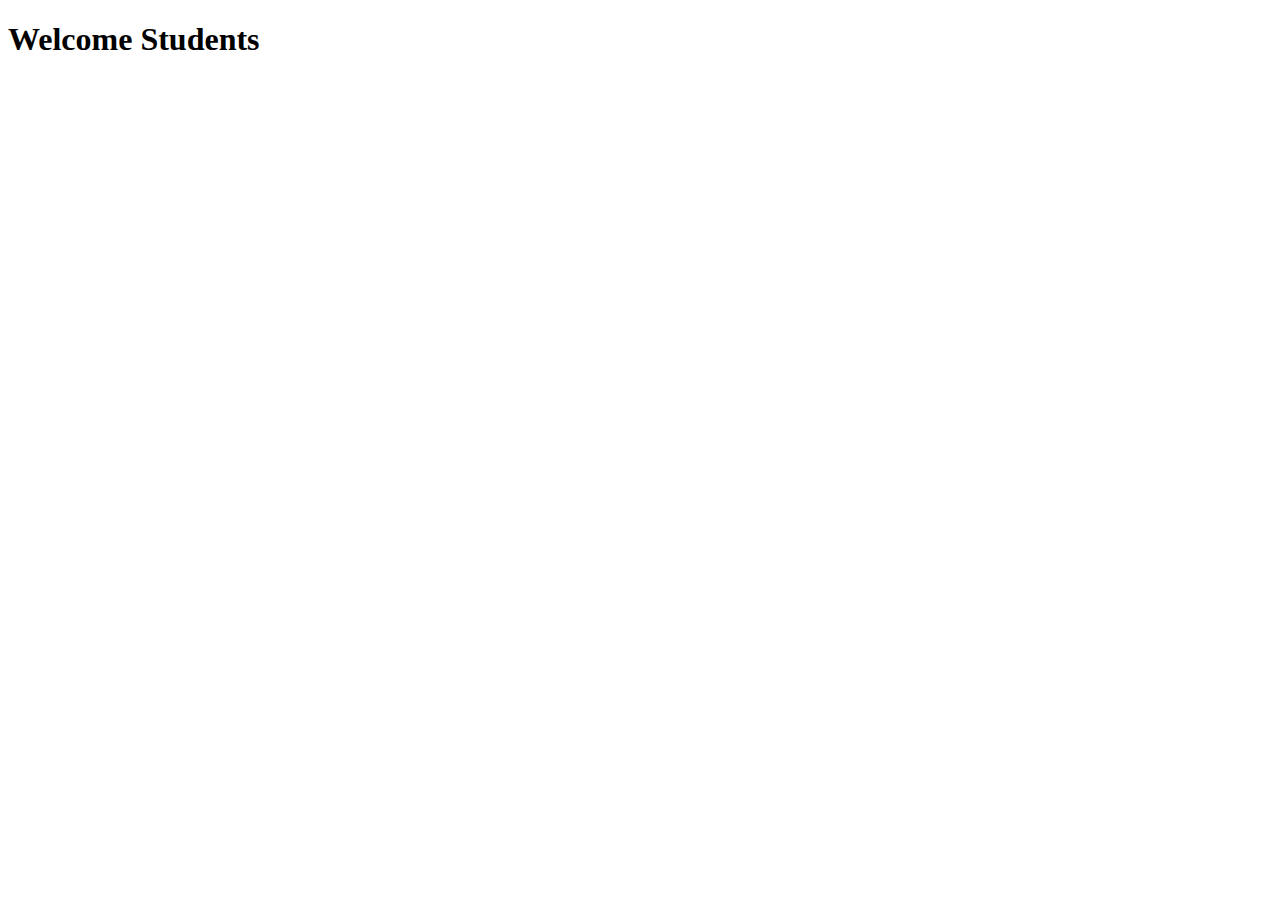
==== index.html @ 6439f3dd "added index" ====
<!DOCTYPE html>
<html lang="en">
<head>
  <meta charset="UTF-8">
  <meta name="viewport" content="width=device-width, initial-scale=1.0">
  <title>Document</title>
</head>
<body>
  <h1>Welcome Students</h1>

</body>
<script src="frontpage.js"></script>
</html>
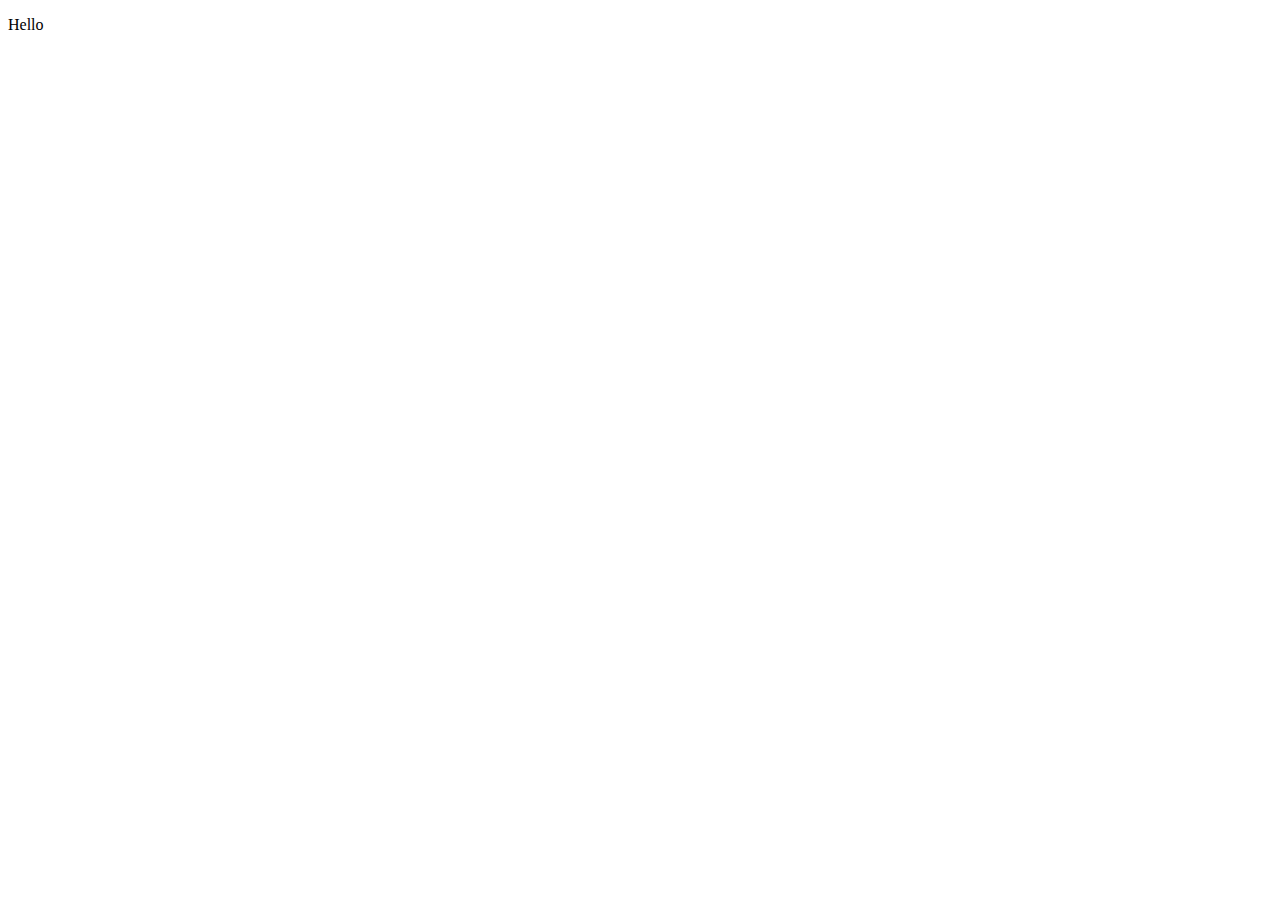
==== commit 301709e2: "changed the text" ====
--- a/index.html
+++ b/index.html
@@ -6,8 +6,6 @@
   <title>Document</title>
 </head>
 <body>
-  <h1>Welcome Students</h1>
-
+  <p>Hello</p>
 </body>
-<script src="frontpage.js"></script>
 </html>